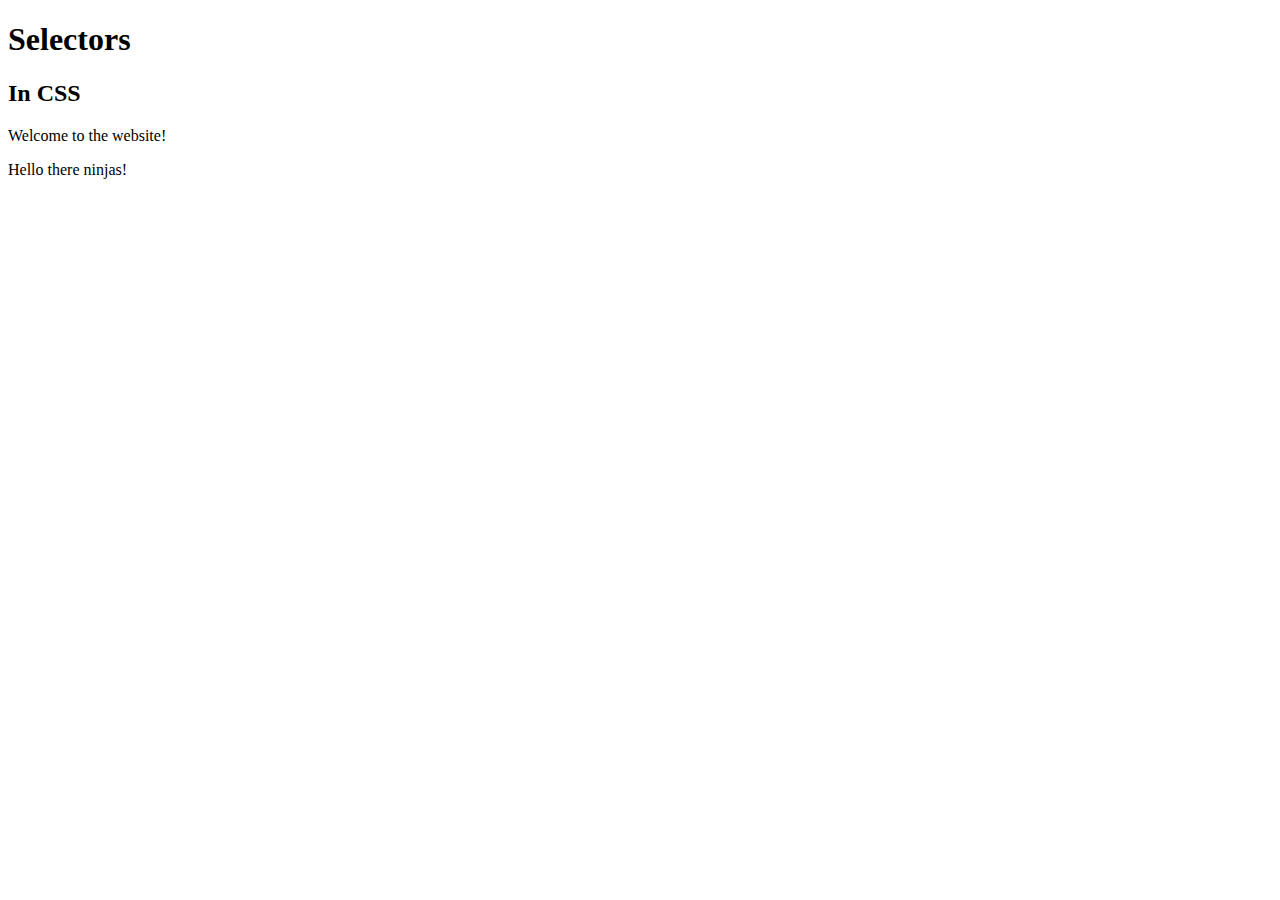
==== index.html @ 2b3d556b "adding index.html" ====
<!DOCTYPE html>

<html>

    <head>
        <title>CSS For Beginners</title>
    </head>
       
    <body>

            <div id="header">
                <h1>Selectors</h1>
                <h2>In CSS</h2>
                <p>Welcome to the website!</p>
            </div>

            <p>Hello there ninjas!</p>

    </body>
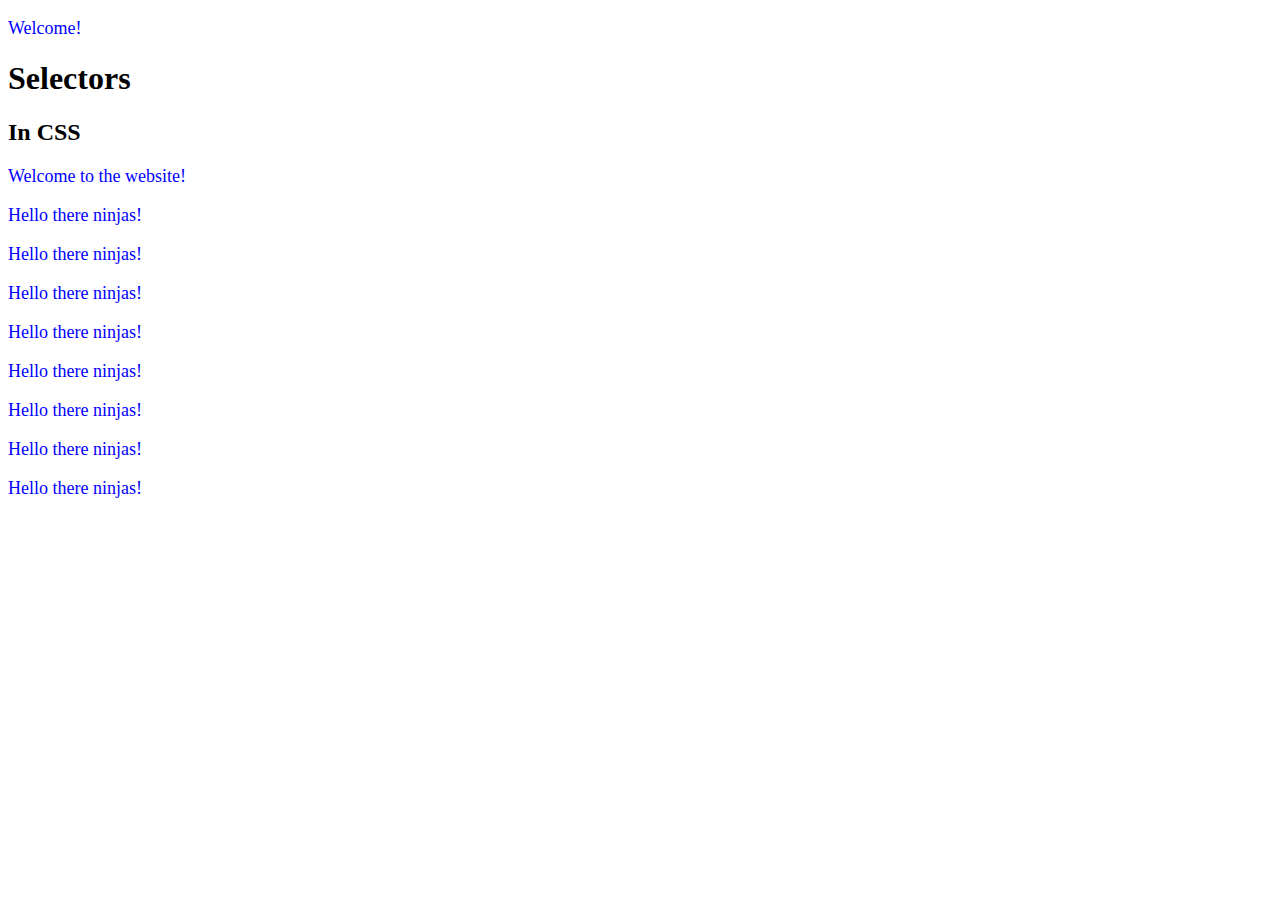
==== commit 9103893c: "adding new files and modified index.html" ====
--- a/index.html
+++ b/index.html
@@ -4,9 +4,12 @@
 
     <head>
         <title>CSS For Beginners</title>
+        <link rel="stylesheet" type="text/css" href="css/syntax.css">
     </head>
        
     <body>
+
+            <p class="welcome">Welcome!</p>
 
             <div id="header">
                 <h1>Selectors</h1>
@@ -15,5 +18,14 @@
             </div>
 
             <p>Hello there ninjas!</p>
+            <p>Hello there ninjas!</p>
+            <p>Hello there ninjas!</p>
+            <p>Hello there ninjas!</p>
+            <p>Hello there ninjas!</p>
+            <p>Hello there ninjas!</p>
+            <p>Hello there ninjas!</p>
+            <p>Hello there ninjas!</p>
+            
+    </body>
 
-    </body>+</html>--- a/css/syntax.css
+++ b/css/syntax.css
@@ -0,0 +1,4 @@
+p {
+     font-size: 18px;
+     color: blue;
+}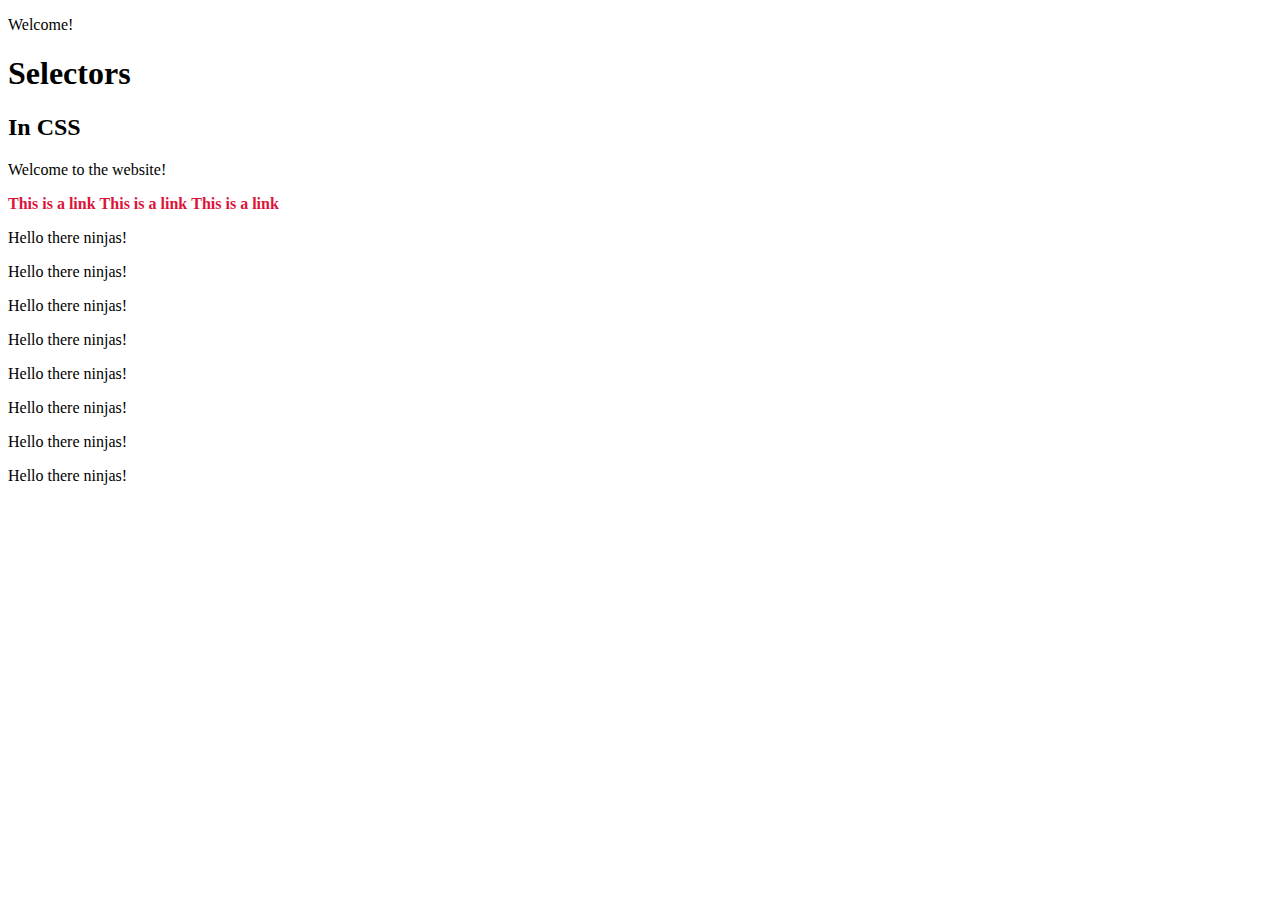
==== commit 69656ff5: "modified 2 files to train styling links" ====
--- a/index.html
+++ b/index.html
@@ -17,6 +17,10 @@
                 <p>Welcome to the website!</p>
             </div>
 
+            <a href="#">This is a link</a>
+            <a href="#">This is a link</a>
+            <a href="#">This is a link</a>
+
             <p>Hello there ninjas!</p>
             <p>Hello there ninjas!</p>
             <p>Hello there ninjas!</p>
--- a/css/syntax.css
+++ b/css/syntax.css
@@ -1,4 +1,11 @@
-p {
-     font-size: 18px;
-     color: blue;
+a {
+    color: crimson;
+    text-decoration: none;
+    font-weight: bold;
+}
+
+a:hover {
+    color:darkmagenta;
+    text-decoration: underline;
+    background-color: aquamarine;
 }